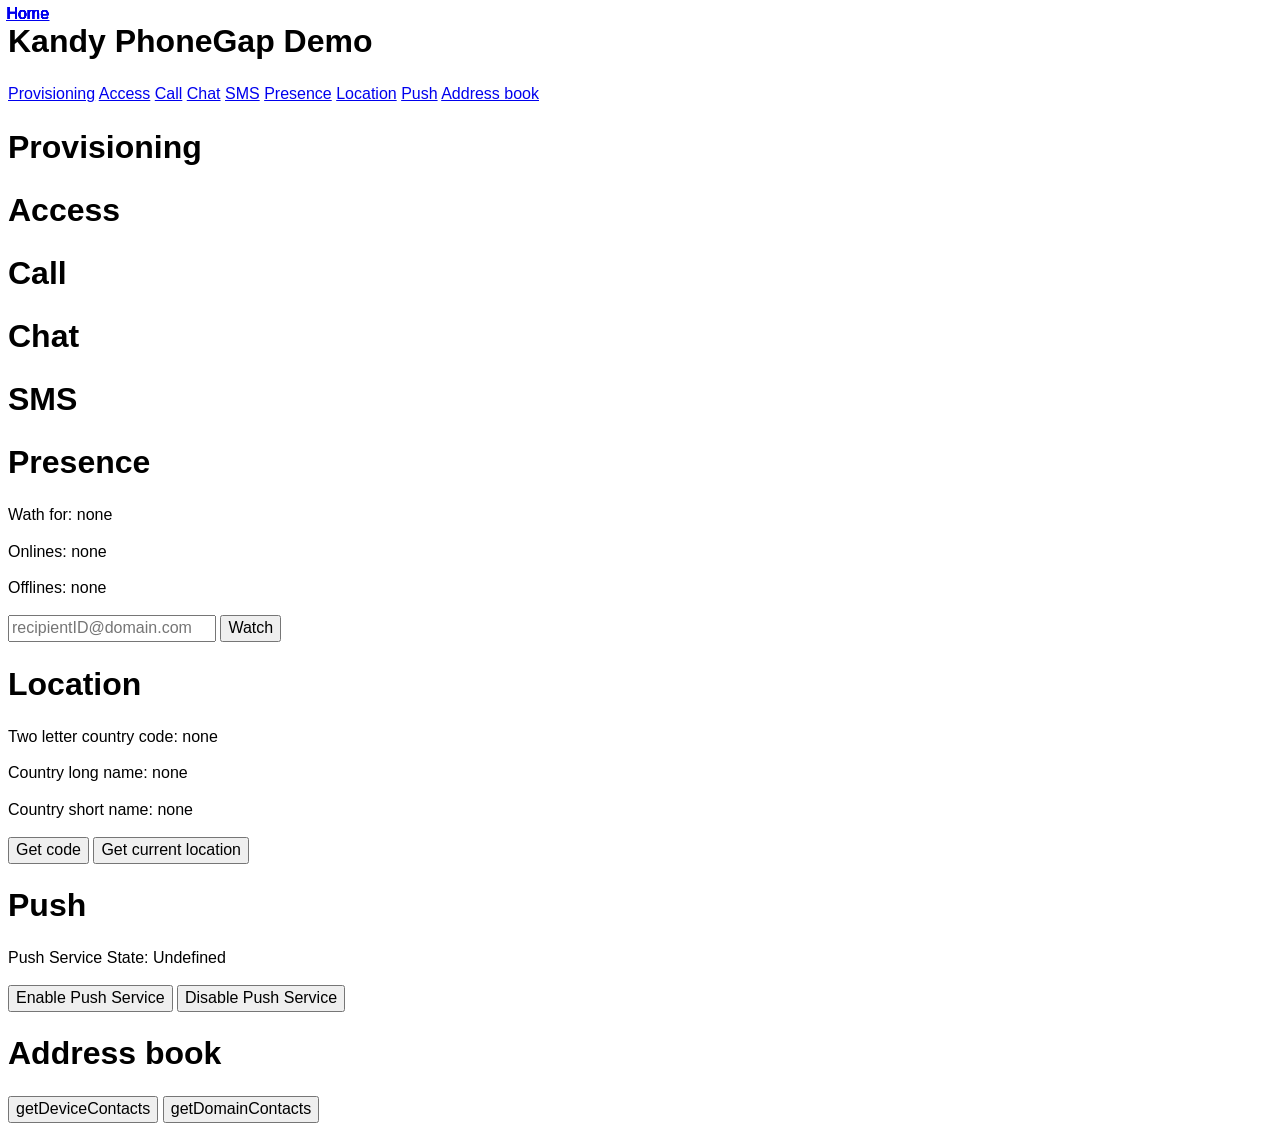
==== demo/www/index.html @ 7c79e62b "first commit" ====
<!doctype html>
<html>
<head>
    <meta charset="utf-8">
    <meta name="format-detection" content="telephone=no" />
    <meta name="msapplication-tap-highlight" content="no" />
    <!-- WARNING: for iOS 7, remove the width=device-width and height=device-height attributes. See https://issues.apache.org/jira/browse/CB-4323 -->
    <meta name="viewport" content="user-scalable=no, initial-scale=1, maximum-scale=1, minimum-scale=1, width=device-width, height=device-height, target-densitydpi=device-dpi" />
    <link rel="stylesheet" href="themes/Bootstrap.css">
    <link rel="stylesheet" href="css/jquery.mobile.structure-1.4.0.min.css" />
    <link rel="stylesheet" href="themes/jquery.mobile.icons.min.css" />
    <script src="js/jquery-1.8.2.min.js"></script>
    <script src="js/jquery.mobile-1.4.0.min.js"></script>
    <title>Kandy PhoneGap Demo</title>
</head>
<body>
<!-- Index -->
<div data-role="page" data-theme="a" id="index">
    <div data-role="header" data-position="inline">
        <h1>Kandy PhoneGap Demo</h1>
    </div>
    <div data-role="content" data-theme="a">
        <a href="#provisioning" data-role="button" data-icon="star">Provisioning</a>
        <a href="#access" data-role="button" data-icon="lock">Access</a>
        <a href="#call" data-role="button" data-icon="phone">Call</a>
        <a href="#chat" data-role="button" data-icon="comment">Chat</a>
        <a href="#sms" data-role="button" data-icon="mail">SMS</a>
        <a href="#presence" data-role="button" data-icon="eye">Presence</a>
        <a href="#location" data-role="button" data-icon="location">Location</a>
        <a href="#push" data-role="button" data-icon="plus">Push</a>
        <a href="#address-book" data-role="button" data-icon="bullets">Address book</a>
    </div>
</div>
<!-- Provisioning -->
<div data-role="page" data-theme="a" id="provisioning">
    <div data-role="header" data-position="inline">
        <a data-role="button" data-theme="a"  href="#index" data-icon="home" data-iconpos="left" class="ui-btn-left">Home</a>
        <h1>Provisioning</h1>
    </div>
    <div data-role="content" data-theme="a">
        <kandy widget="provisioning" country-code="VN"></kandy>
    </div>
</div>
<!-- Access -->
<div data-role="page" data-theme="a" id="access">
    <div data-role="header" data-position="inline">
        <a data-role="button" data-theme="a"  href="#index" data-icon="home" data-iconpos="left" class="ui-btn-left">Home</a>
        <h1>Access</h1>
    </div>
    <div data-role="content" data-theme="a">
        <kandy widget="access" login-success="refreshUI" logout-success="refreshUI"></kandy>
    </div>
</div>
<!-- Call -->
<div data-role="page" data-theme="a" id="call">
    <div data-role="header" data-position="inline">
        <a data-role="button" data-theme="a"  href="#index" data-icon="home" data-iconpos="left" class="ui-btn-left">Home</a>
        <h1>Call</h1>
    </div>
    <div data-role="content" data-theme="a">
        <kandy widget="call"></kandy>
        <kandy widget="call" call-type="PSTN"></kandy>
    </div>
</div>
<!-- Chat -->
<div data-role="page" data-theme="a" id="chat">
    <div data-role="header" data-position="fixed">
        <a data-role="button" data-theme="a"  href="#index" data-icon="home" data-iconpos="left" class="ui-btn-left">Home</a>
        <h1>Chat</h1>
    </div>
    <div data-role="content" data-theme="a">
        <kandy widget="chat" ></kandy>
    </div>
</div>
<div data-role="page" data-theme="a" id="sms">
    <div data-role="header" data-position="fixed">
        <a data-role="button" data-theme="a"  href="#index" data-icon="home" data-iconpos="left" class="ui-btn-left">Home</a>
        <h1>SMS</h1>
    </div>
    <div data-role="content" data-theme="a">
        <kandy widget="sms"></kandy>
    </div>
</div>
<!-- Presence -->
<div data-role="page" data-theme="a" id="presence">
    <div data-role="header" data-position="inline">
        <a data-role="button" data-theme="a"  href="#index" data-icon="home" data-iconpos="left" class="ui-btn-left">Home</a>
        <h1>Presence</h1>
    </div>
    <div data-role="content" data-theme="a">
        <p>Wath for: <span id="usersWatched">none</span></p>
        <p>Onlines: <span id="usersOnline">none</span></p>
        <p>Offlines: <span id="usersOffline">none</span></p>
        <input type="text" id="usersIdWatched" placeholder="recipientID@domain.com" />
        <button data-theme="d" onclick="startWatch()">Watch</button>
    </div>
</div>
<!-- Location -->
<div data-role="page" data-theme="a" id="location">
    <div data-role="header" data-position="inline">
        <a data-role="button" data-theme="a"  href="#index" data-icon="home" data-iconpos="left" class="ui-btn-left">Home</a>
        <h1>Location</h1>
    </div>
    <div data-role="content" data-theme="a">
        <p>Two letter country code: <span id="countryCode">none</span></p>
        <p>Country long name: <span id="countryNameLong">none</span></p>
        <p>Country short name: <span id="countryNameShort">none</span></p>
        <button onclick="getCountryInfo()" data-theme="d">Get code</button>
        <button onclick="getCurrentLocation()" data-theme="d">Get current location</button>
        <div id="currentLocationInfo"></div>
    </div>
</div>
<!-- Push -->
<div data-role="page" data-theme="a" id="push">
    <div data-role="header" data-position="inline">
        <a data-role="button" data-theme="a"  href="#index" data-icon="home" data-iconpos="left" class="ui-btn-left">Home</a>
        <h1>Push</h1>
    </div>
    <div data-role="content" data-theme="a">
        <p>Push Service State: <span id="pushState">Undefined</span></p>
        <button onclick="pushEnable()" data-theme="d">Enable Push Service</button>
        <button onclick="pushDisable()" data-theme="c">Disable Push Service</button>
    </div>
</div>
<!-- Address book -->
<div data-role="page" data-theme="a" id="address-book">
    <div data-role="header" data-position="inline">
        <a data-role="button" data-theme="a"  href="#index" data-icon="home" data-iconpos="left" class="ui-btn-left">Home</a>
        <h1>Address book</h1>
    </div>
    <div data-role="content" data-theme="a">
        <button onclick="getDeviceContacts()">getDeviceContacts</button>
        <button onclick="getDomainContacts()">getDomainContacts</button>
        <div id="addressBooks"></div>
    </div>
</div>
<script type="text/javascript" src="cordova.js"></script>
<script type="text/javascript" src="js/index.js"></script>
<script type="text/javascript">
    app.initialize();
</script>
</body>
</html>
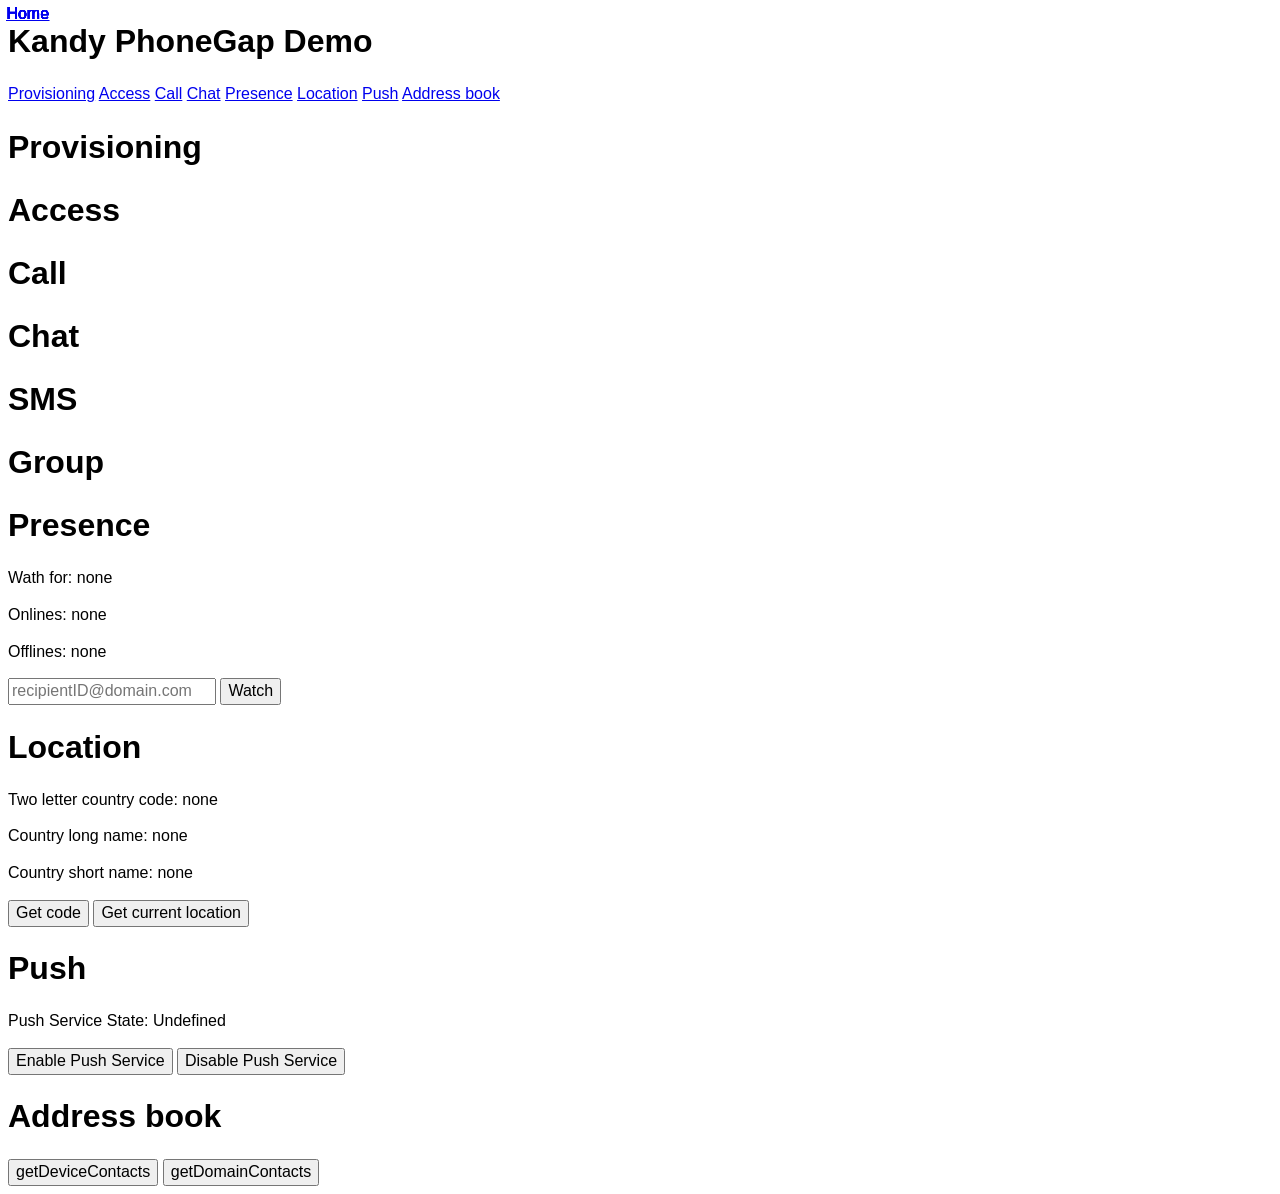
==== commit 55922a6e: "Kandy Kandy iOS SDK 1.4 sustainability changes" ====
--- a/demo/www/index.html
+++ b/demo/www/index.html
@@ -2,13 +2,13 @@
 <html>
 <head>
     <meta charset="utf-8">
-    <meta name="format-detection" content="telephone=no" />
-    <meta name="msapplication-tap-highlight" content="no" />
+    <meta name="format-detection" content="telephone=no"/>
+    <meta name="msapplication-tap-highlight" content="no"/>
     <!-- WARNING: for iOS 7, remove the width=device-width and height=device-height attributes. See https://issues.apache.org/jira/browse/CB-4323 -->
-    <meta name="viewport" content="user-scalable=no, initial-scale=1, maximum-scale=1, minimum-scale=1, width=device-width, height=device-height, target-densitydpi=device-dpi" />
+    <meta name="viewport" content="user-scalable=no, initial-scale=1, maximum-scale=1, minimum-scale=1, width=device-width, height=device-height, target-densitydpi=device-dpi"/>
     <link rel="stylesheet" href="themes/Bootstrap.css">
-    <link rel="stylesheet" href="css/jquery.mobile.structure-1.4.0.min.css" />
-    <link rel="stylesheet" href="themes/jquery.mobile.icons.min.css" />
+    <link rel="stylesheet" href="css/jquery.mobile.structure-1.4.0.min.css"/>
+    <link rel="stylesheet" href="themes/jquery.mobile.icons.min.css"/>
     <script src="js/jquery-1.8.2.min.js"></script>
     <script src="js/jquery.mobile-1.4.0.min.js"></script>
     <title>Kandy PhoneGap Demo</title>
@@ -24,7 +24,8 @@
         <a href="#access" data-role="button" data-icon="lock">Access</a>
         <a href="#call" data-role="button" data-icon="phone">Call</a>
         <a href="#chat" data-role="button" data-icon="comment">Chat</a>
-        <a href="#sms" data-role="button" data-icon="mail">SMS</a>
+        <!--<a href="#sms" data-role="button" data-icon="mail">SMS</a>-->
+        <!--<a href="#group" data-role="button" data-icon="bars">Groups</a>-->
         <a href="#presence" data-role="button" data-icon="eye">Presence</a>
         <a href="#location" data-role="button" data-icon="location">Location</a>
         <a href="#push" data-role="button" data-icon="plus">Push</a>
@@ -59,7 +60,7 @@
     </div>
     <div data-role="content" data-theme="a">
         <kandy widget="call"></kandy>
-        <kandy widget="call" call-type="PSTN"></kandy>
+        <kandy widget="call" type="PSTN"></kandy>
     </div>
 </div>
 <!-- Chat -->
@@ -69,16 +70,26 @@
         <h1>Chat</h1>
     </div>
     <div data-role="content" data-theme="a">
-        <kandy widget="chat" ></kandy>
+        <kandy widget="chat" pull-success="refreshUI"></kandy>
     </div>
 </div>
+<!-- SMS -->
 <div data-role="page" data-theme="a" id="sms">
     <div data-role="header" data-position="fixed">
         <a data-role="button" data-theme="a"  href="#index" data-icon="home" data-iconpos="left" class="ui-btn-left">Home</a>
         <h1>SMS</h1>
     </div>
     <div data-role="content" data-theme="a">
-        <kandy widget="sms"></kandy>
+    </div>
+</div>
+<!-- Group -->
+<div data-role="page" data-theme="a" id="group">
+    <div data-role="header" data-position="fixed">
+        <a data-role="button" data-theme="a"  href="#index" data-icon="home" data-iconpos="left" class="ui-btn-left">Home</a>
+        <h1>Group</h1>
+    </div>
+    <div data-role="content" data-theme="a">
+        <kandy widget="group"></kandy>
     </div>
 </div>
 <!-- Presence -->
@@ -89,7 +100,9 @@
     </div>
     <div data-role="content" data-theme="a">
         <p>Wath for: <span id="usersWatched">none</span></p>
+
         <p>Onlines: <span id="usersOnline">none</span></p>
+
         <p>Offlines: <span id="usersOffline">none</span></p>
         <input type="text" id="usersIdWatched" placeholder="recipientID@domain.com" />
         <button data-theme="d" onclick="startWatch()">Watch</button>
@@ -103,7 +116,9 @@
     </div>
     <div data-role="content" data-theme="a">
         <p>Two letter country code: <span id="countryCode">none</span></p>
+
         <p>Country long name: <span id="countryNameLong">none</span></p>
+
         <p>Country short name: <span id="countryNameShort">none</span></p>
         <button onclick="getCountryInfo()" data-theme="d">Get code</button>
         <button onclick="getCurrentLocation()" data-theme="d">Get current location</button>
@@ -135,6 +150,7 @@
     </div>
 </div>
 <script type="text/javascript" src="cordova.js"></script>
+<script type="text/javascript" src="js/kandy.js"></script>
 <script type="text/javascript" src="js/index.js"></script>
 <script type="text/javascript">
     app.initialize();
